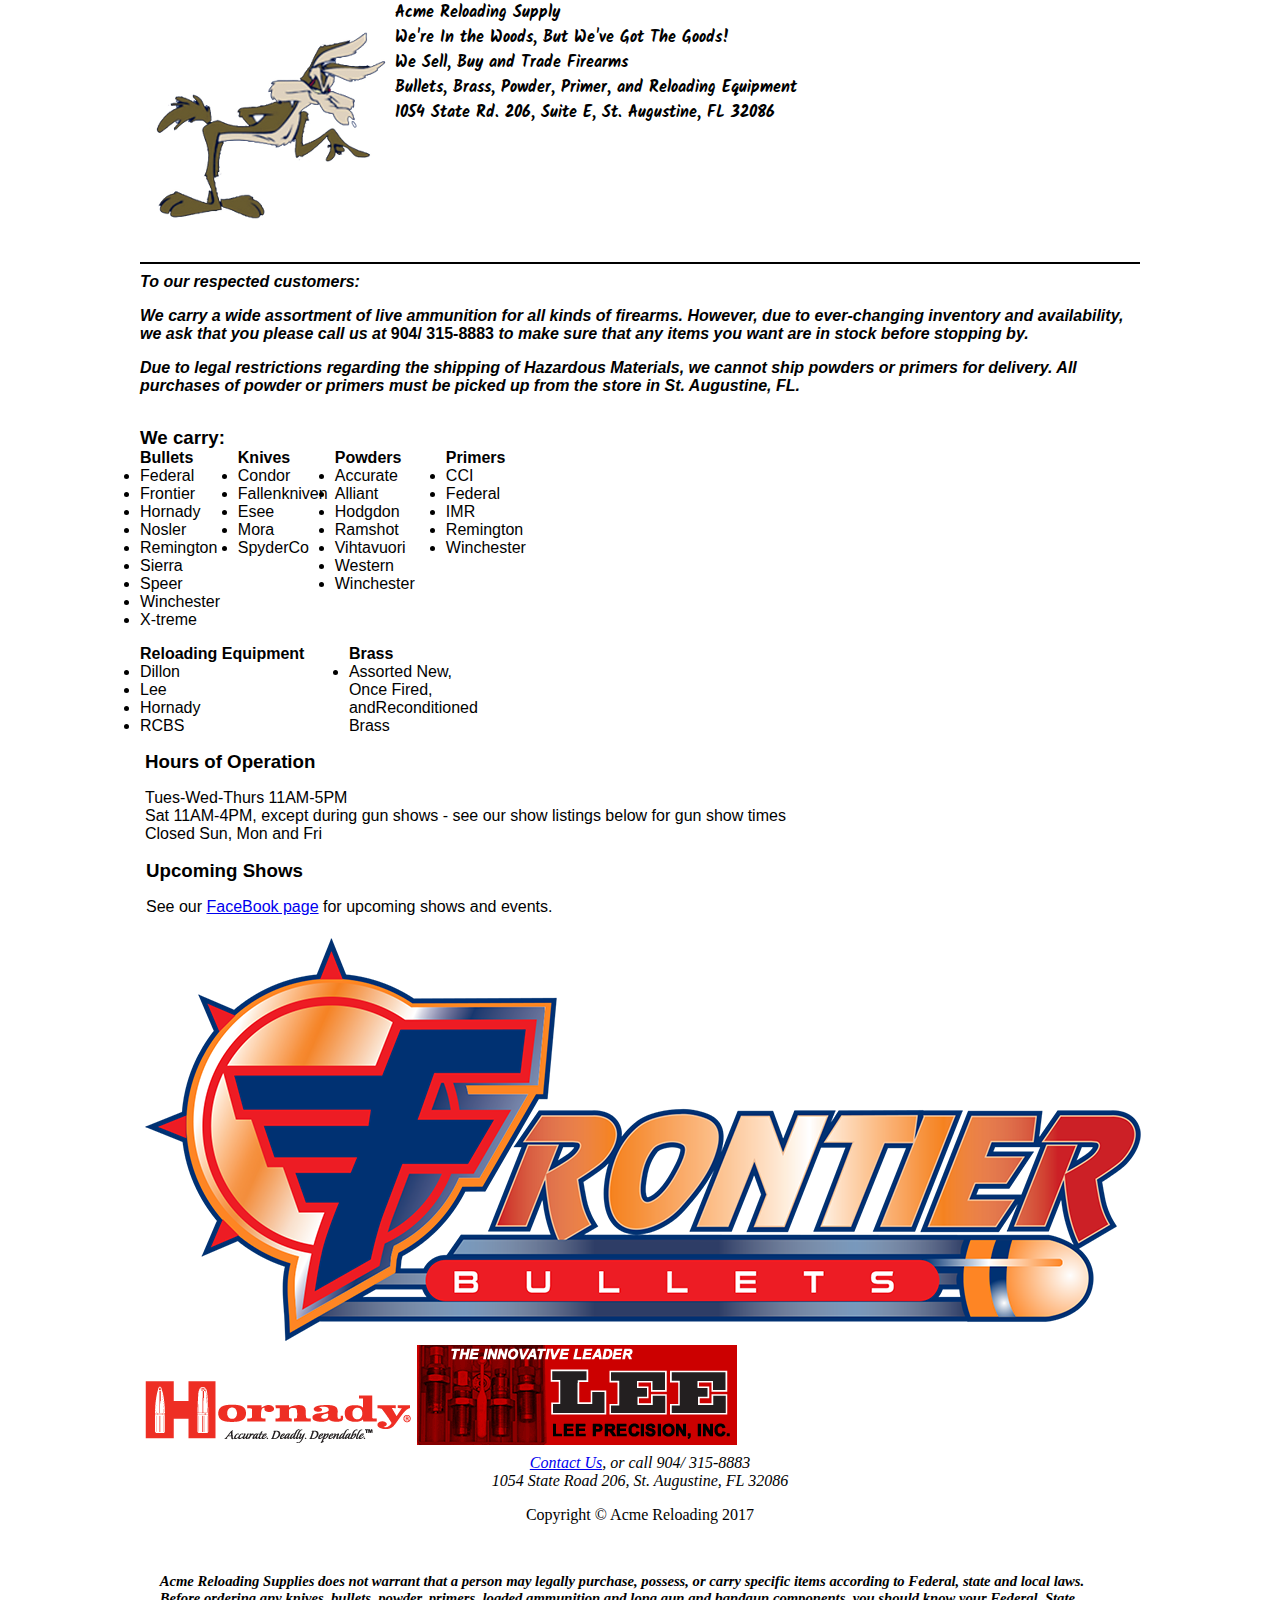
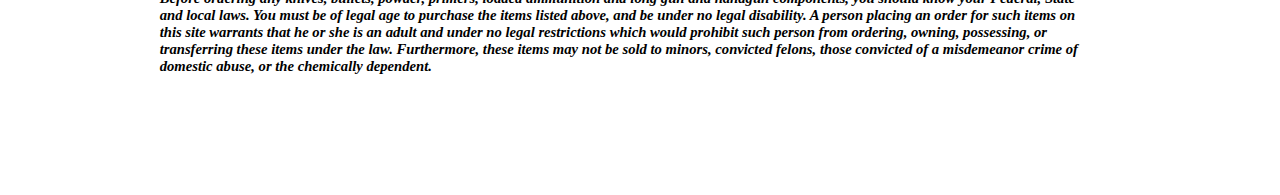
==== index.html @ 11dfa789 "Intermediate redesign of header and background." ====
<!doctype html>
<html lang="en-US">
  <head>
    <meta charset="UTF-8">
    <title>Acme Reloading of St. Augustine</title>

    <link rel="apple-touch-icon" sizes="180x180" href="img/apple-touch-icon.png">
    <link rel="icon" type="image/png" href="img/favicon-32x32.png" sizes="32x32">
    <link rel="icon" type="image/png" href="img/favicon-16x16.png" sizes="16x16">
    <link rel="manifest" href="img/manifest.json">
    <link rel="mask-icon" href="img/safari-pinned-tab.svg" color="#696950">
    <link rel="shortcut icon" href="img/favicon.ico">
    <meta name="msapplication-config" content="img/browserconfig.xml">
    <meta name="theme-color" content="#ffffff">

    <link href="https://fonts.googleapis.com/css?family=Kalam" rel="stylesheet" type="text/css">

    <style>
      @import url("css/frame.css") screen;
      @import url("css/home.css") screen;
    </style>
  </head>
  <body>
    <div id="fb-root">
      <script>
        (function(d, s, id) {
          var js, fjs = d.getElementsByTagName(s)[0];
          if (d.getElementById(id)) return;
          js = d.createElement(s); js.id = id;
          js.src = "//connect.facebook.net/en_US/sdk.js#xfbml=1&version=v2.8&appId=1391603991082750";
          fjs.parentNode.insertBefore(js, fjs);
        }(document, 'script', 'facebook-jssdk'));
      </script>
    </div>
    <header>
      <img src="img/wiley-coyote-watermark-large.png"
           alt="Be Wily when buying reloading supplies, count on Acme">
      <div clas="header-content">
        <div class="header-banner">Acme Reloading Supply</div>
        <div class="header-tagline">We're In the Woods, But We've Got The Goods!</div>
        <div class="header-firearms">We Sell, Buy and Trade Firearms</div>
        <div class="header-goods">Bullets, Brass, Powder, Primer, and Reloading Equipment</div>
        <div class="header-location">1054 State Rd. 206, Suite E, St. Augustine, FL 32086</div>
        <div class="fb-like" data-href="http://www.acmerl.com" data-layout="box_count" data-action="recommend" data-size="large" data-show-faces="false" data-share="true"></div>
      </div>
    </header>
  <nav>
      <span class="hamburger">&#9776;</span>
    </nav>
    <div class="capsule">
      <main>
        <article class="please-call">
          <h4>To our respected customers:</h4>
          <p>
            We carry a wide assortment of live ammunition for
            all kinds of firearms. However, due to ever-changing
            inventory and availability, we ask that you please
            call us at <span>904/ 315-8883</span>
            to make sure that any items you want are
            in stock before stopping by.
          </p>
          <p>
            Due to legal restrictions regarding the shipping of
            Hazardous Materials, we cannot ship powders or
            primers for delivery. All purchases of powder or
            primers must be picked up from the store in
            St. Augustine, FL.
          </p>
        </article>
        <article class="products">
          <h3>We carry:</h3>
          <div class="product-lists">
            <section>
              <h4>Bullets</h4>
              <ul>
                <li>Federal</li>
                <li>Frontier</li>
                <li>Hornady</li>
                <li>Nosler</li>
                <li>Remington</li>
                <li>Sierra</li>
                <li>Speer</li>
                <li>Winchester</li>
                <li>X-treme</li>
              </ul>
            </section>
            <section>
              <h4>Knives</h4>
              <ul>
                <li>Condor</li>
                <li>Fallenkniven</li>
                <li>Esee</li>
                <li>Mora</li>
                <li>SpyderCo</li>
              </ul>
            </section>
            <section>
              <h4>Powders</h4>
              <ul>
                <li>Accurate</li>
                <li>Alliant</li>
                <li>Hodgdon</li>
                <li>Ramshot</li>
                <li>Vihtavuori</li>
                <li>Western</li>
                <li>Winchester</li>
              </ul>
            </section>
            <section>
              <h4>Primers</h4>
              <ul>
                <li>CCI</li>
                <li>Federal</li>
                <li>IMR</li>
                <li>Remington</li>
                <li>Winchester</li>
              </ul>
            </section>
            <section>
              <h4>Reloading Equipment</h4>
              <ul>
                <li>Dillon</li>
                <li>Lee</li>
                <li>Hornady</li>
                <li>RCBS</li>
              </ul>
            </section>
            <section>
              <h4>Brass</h4>
              <ul>
                <li>Assorted New,<br>
                  Once Fired,<br>
                  and<wbr>
                  Reconditioned<br>
                  Brass</li>
              </ul>
            </section>

          </div>
        </article>
      </main>

      <aside>
        <section class="hours">
          <h3>Hours of Operation</h3>
          <div>
            <p>
              Tues-Wed-Thurs 11AM-5PM<br>
              Sat 11AM-4PM, except during gun shows -
              see our show listings below for gun
              show times<br>
              Closed Sun, Mon and Fri
            </p>
          </div>
        </section>
        <section class="shows">
          <h3>Upcoming Shows</h3>
          <p>
            See our
            <a href="https://www.facebook.com/Acme-Reloading-Supply-of-St-Augustine-526978200676738/">FaceBook page</a>
            for upcoming shows and events.
          </p>
        </section>
        <div class="product-logos">
          <img src="img/Frontier-Bullets-Logo-2014.png"
               alt="Frontier Bullets">
          <img src="img/hornady-logo.gif"
               alt="Hornady: Accurate. Deadly. Dependable.">
          <img src="img/lee-logo.gif"
               alt="Lee Precision Reloading Equipment">
        </div>
      </aside>
    </div>

    <footer>
      <div class="contact-us">
        <address>
          <a href="mailto:acmereloading@gmail.com">Contact Us</a>,
          or call 904/ 315-8883<br>
          1054 State Road 206, St. Augustine, FL 32086
        </address>
        <p>
          Copyright © Acme Reloading 2017
        </p>
      </div>
      <div class="disclaimer">
        <p>
          Acme Reloading Supplies does not warrant that a person
          may legally purchase, possess, or carry specific
          items according to Federal, state and local laws.
          Before ordering any knives, bullets, powder, primers,
          loaded ammunition and long gun and handgun components,
          you should know your Federal, State and local laws. You
          must be of legal age to purchase the items listed above,
          and be under no legal disability. A person placing an
          order for such items on this site warrants that he or
          she is an adult and under no legal restrictions which
          would prohibit such person from ordering, owning,
          possessing, or transferring these items under the law.
          Furthermore, these items may not be sold to minors,
          convicted felons, those convicted of a misdemeanor
          crime of domestic abuse, or the chemically dependent.
        </p>
      </div>
    </footer>
  </body>
</html>
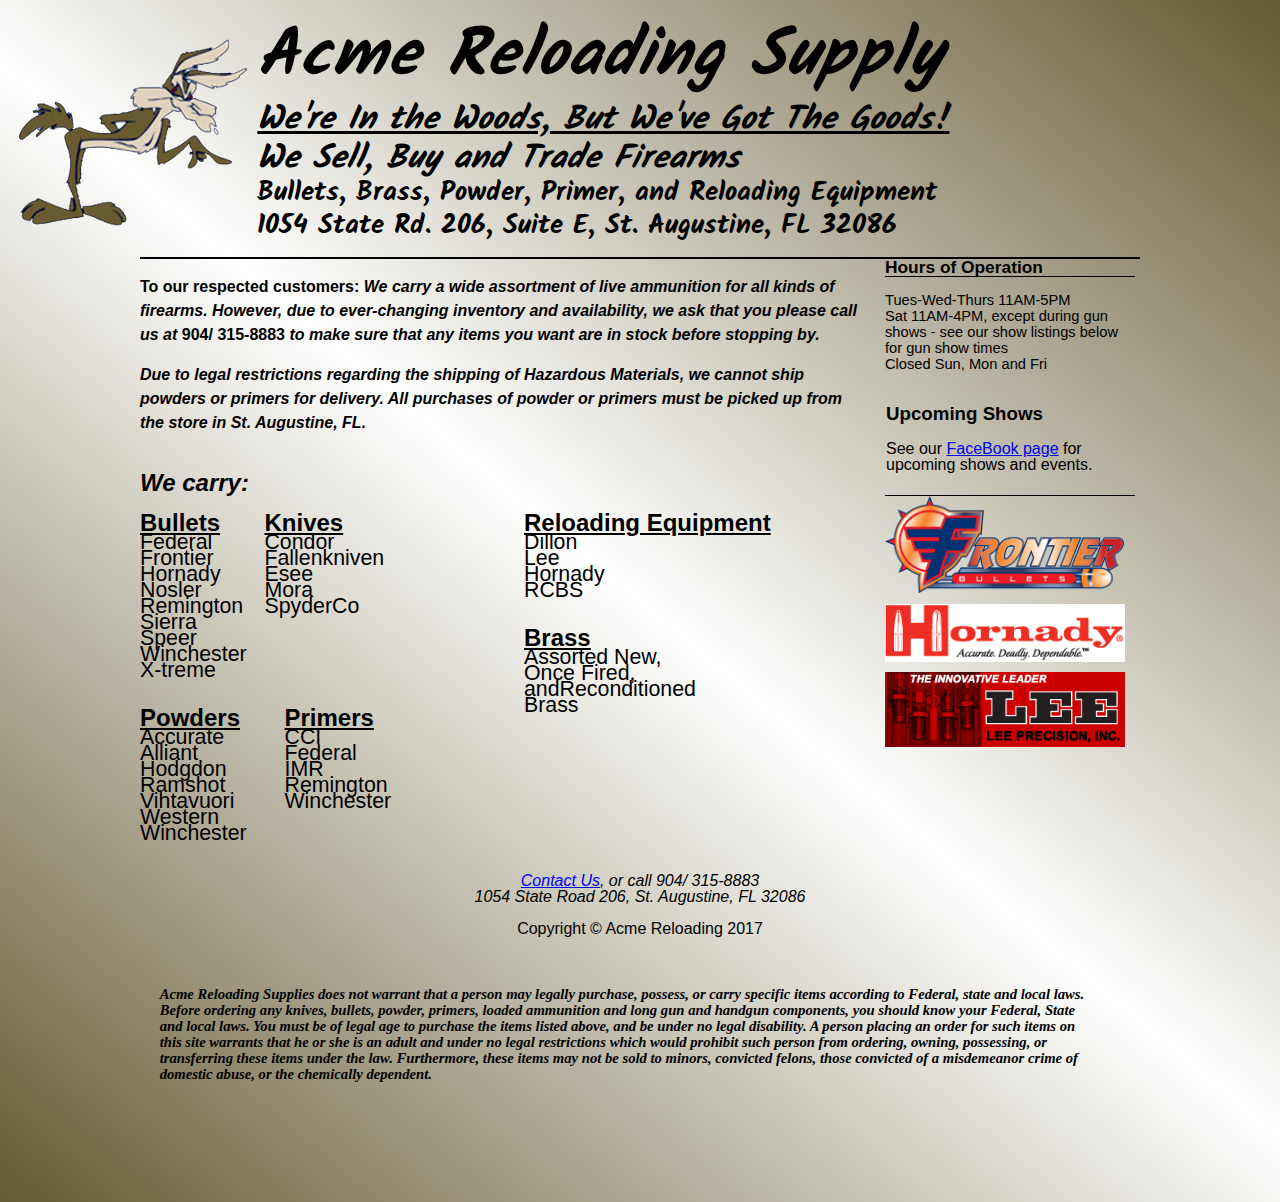
==== commit 85068071: "Redesign with more fluid layouts" ====
--- a/index.html
+++ b/index.html
@@ -32,17 +32,26 @@
         }(document, 'script', 'facebook-jssdk'));
       </script>
     </div>
+
+    <img class="logo"
+         src="img/wiley-coyote-watermark-large.png"
+         alt="Be Wily when buying reloading supplies, count on Acme">
+
     <header>
-      <img src="img/wiley-coyote-watermark-large.png"
-           alt="Be Wily when buying reloading supplies, count on Acme">
-      <div clas="header-content">
-        <div class="header-banner">Acme Reloading Supply</div>
-        <div class="header-tagline">We're In the Woods, But We've Got The Goods!</div>
-        <div class="header-firearms">We Sell, Buy and Trade Firearms</div>
-        <div class="header-goods">Bullets, Brass, Powder, Primer, and Reloading Equipment</div>
-        <div class="header-location">1054 State Rd. 206, Suite E, St. Augustine, FL 32086</div>
+        <h1 class="banner">Acme Reloading Supply</h1>
+        <p class="tagline">
+          We're In the Woods, But We've Got The Goods!
+        </p>
+        <p class="firearms">
+          We Sell, Buy and Trade Firearms
+        </p>
+        <p class="goods">
+          Bullets, Brass, Powder, Primer, and Reloading Equipment
+        </p>
+        <p class="location">
+          1054 State Rd. 206, Suite E, St. Augustine, FL 32086
+        </p>
         <div class="fb-like" data-href="http://www.acmerl.com" data-layout="box_count" data-action="recommend" data-size="large" data-show-faces="false" data-share="true"></div>
-      </div>
     </header>
   <nav>
       <span class="hamburger">&#9776;</span>
@@ -50,8 +59,8 @@
     <div class="capsule">
       <main>
         <article class="please-call">
-          <h4>To our respected customers:</h4>
           <p>
+            <span>To our respected customers:</span>
             We carry a wide assortment of live ammunition for
             all kinds of firearms. However, due to ever-changing
             inventory and availability, we ask that you please
@@ -68,10 +77,10 @@
           </p>
         </article>
         <article class="products">
-          <h3>We carry:</h3>
+          <h3 class="products-title">We carry:</h3>
           <div class="product-lists">
             <section>
-              <h4>Bullets</h4>
+              <h4 class="subtitle">Bullets</h4>
               <ul>
                 <li>Federal</li>
                 <li>Frontier</li>
@@ -85,7 +94,7 @@
               </ul>
             </section>
             <section>
-              <h4>Knives</h4>
+              <h4 class="subtitle">Knives</h4>
               <ul>
                 <li>Condor</li>
                 <li>Fallenkniven</li>
@@ -95,7 +104,7 @@
               </ul>
             </section>
             <section>
-              <h4>Powders</h4>
+              <h4 class="subtitle">Powders</h4>
               <ul>
                 <li>Accurate</li>
                 <li>Alliant</li>
@@ -107,7 +116,7 @@
               </ul>
             </section>
             <section>
-              <h4>Primers</h4>
+              <h4 class="subtitle">Primers</h4>
               <ul>
                 <li>CCI</li>
                 <li>Federal</li>
@@ -117,7 +126,7 @@
               </ul>
             </section>
             <section>
-              <h4>Reloading Equipment</h4>
+              <h4 class="subtitle">Reloading Equipment</h4>
               <ul>
                 <li>Dillon</li>
                 <li>Lee</li>
@@ -126,7 +135,7 @@
               </ul>
             </section>
             <section>
-              <h4>Brass</h4>
+              <h4 class="subtitle">Brass</h4>
               <ul>
                 <li>Assorted New,<br>
                   Once Fired,<br>
@@ -142,7 +151,7 @@
 
       <aside>
         <section class="hours">
-          <h3>Hours of Operation</h3>
+          <h3 class="title">Hours of Operation</h3>
           <div>
             <p>
               Tues-Wed-Thurs 11AM-5PM<br>
@@ -170,7 +179,6 @@
                alt="Lee Precision Reloading Equipment">
         </div>
       </aside>
-    </div>
 
     <footer>
       <div class="contact-us">
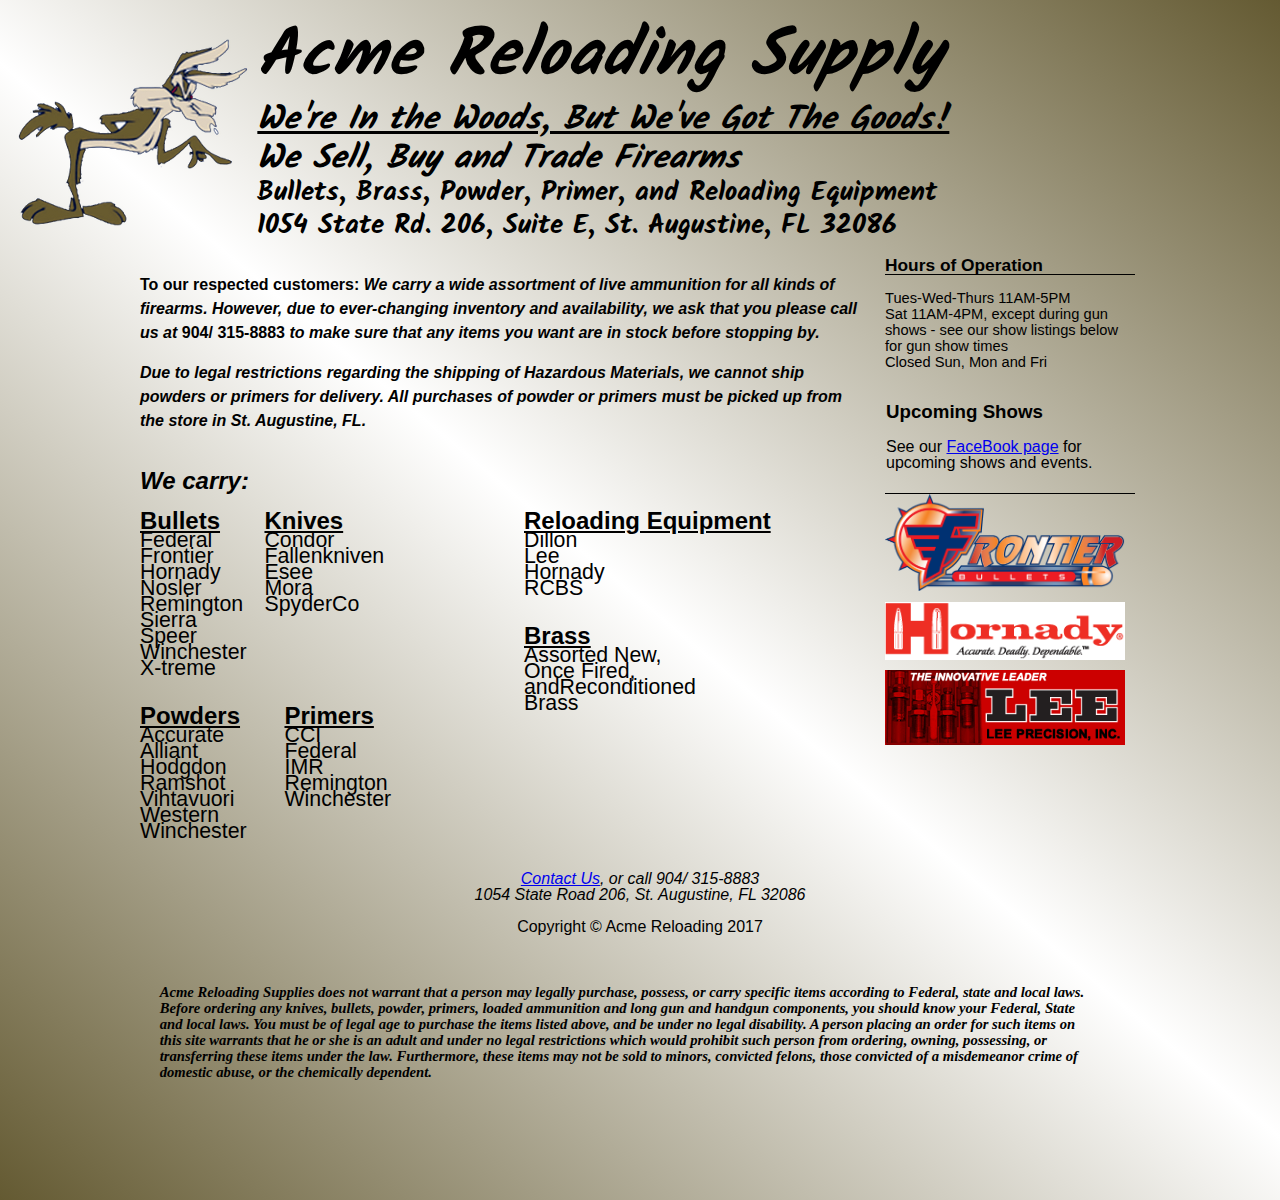
==== commit 1e8c2456: "fixed problem with FB like icon but still having trouble with resizing." ====
--- a/index.html
+++ b/index.html
@@ -51,11 +51,11 @@
         <p class="location">
           1054 State Rd. 206, Suite E, St. Augustine, FL 32086
         </p>
-        <div class="fb-like" data-href="http://www.acmerl.com" data-layout="box_count" data-action="recommend" data-size="large" data-show-faces="false" data-share="true"></div>
+      <div class="fb-like" data-href="http://www.acmerl.com" data-layout="box_count" data-action="recommend" data-size="large" data-show-faces="false" data-share="true"></div>
+
     </header>
-  <nav>
-      <span class="hamburger">&#9776;</span>
-    </nav>
+
+
     <div class="capsule">
       <main>
         <article class="please-call">
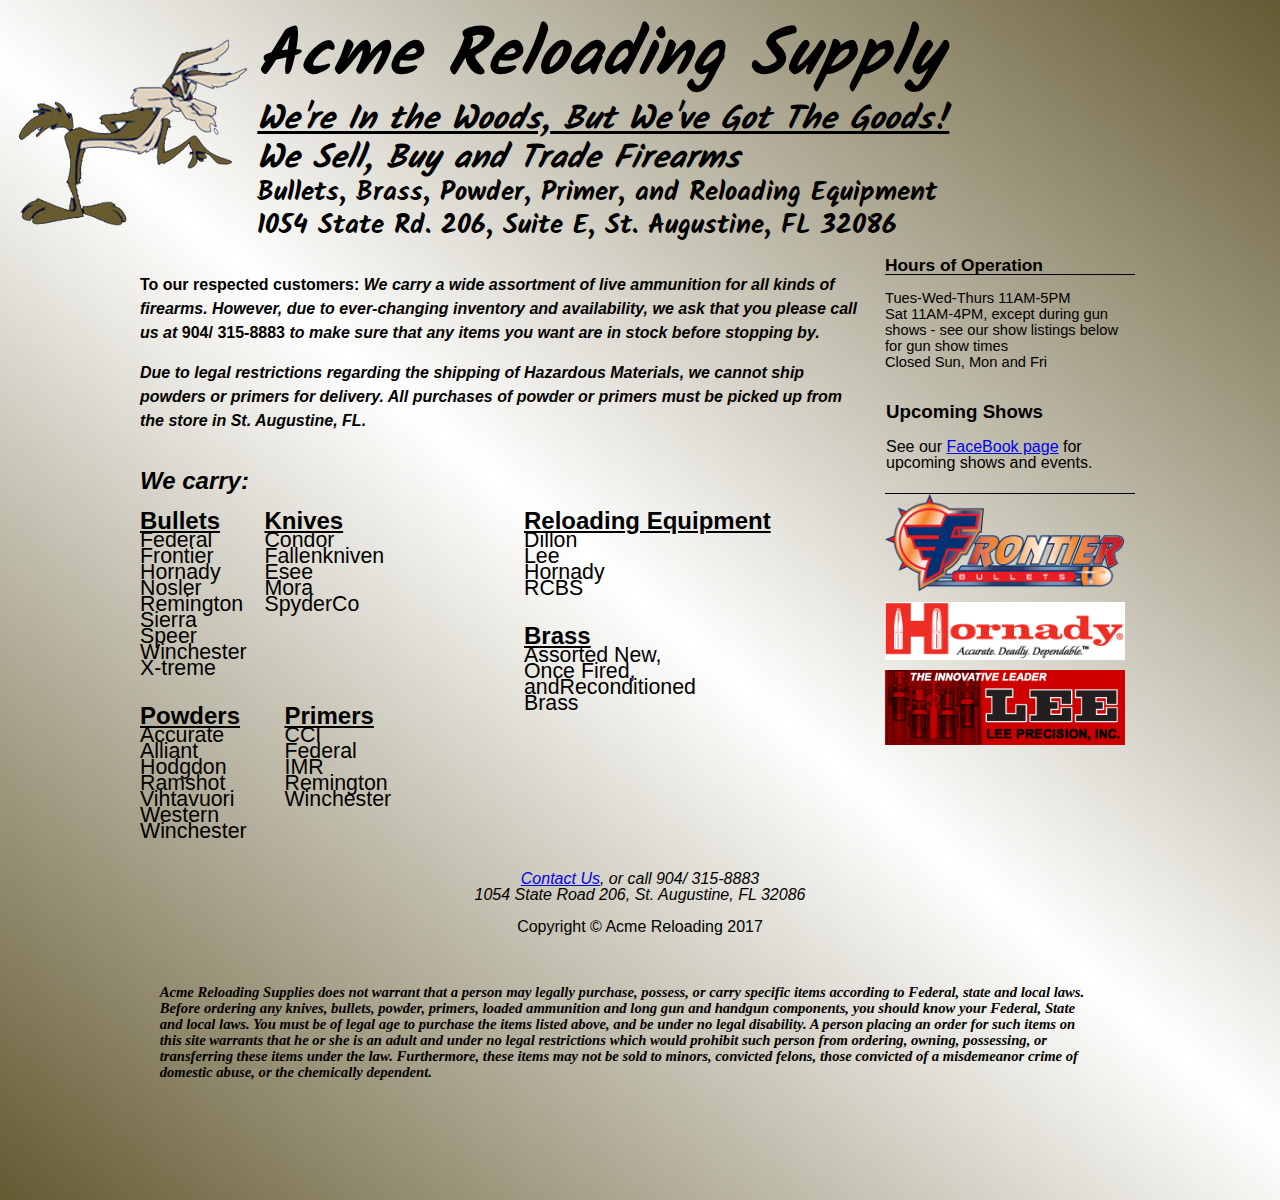
==== commit b7dfecbc: "Minor alterations trying to fix the FB button and resizing." ====
--- a/index.html
+++ b/index.html
@@ -38,12 +38,12 @@
          alt="Be Wily when buying reloading supplies, count on Acme">
 
     <header>
-        <h1 class="banner">Acme Reloading Supply</h1>
+        <h1 class="banner">Acme<wbr> Reloading<wbr> Supply</h1>
         <p class="tagline">
-          We're In the Woods, But We've Got The Goods!
+          We're In the Woods,<wbr> But We've Got The Goods!
         </p>
         <p class="firearms">
-          We Sell, Buy and Trade Firearms
+          We Sell, Buy<bwr> and Trade Firearms
         </p>
         <p class="goods">
           Bullets, Brass, Powder, Primer, and Reloading Equipment
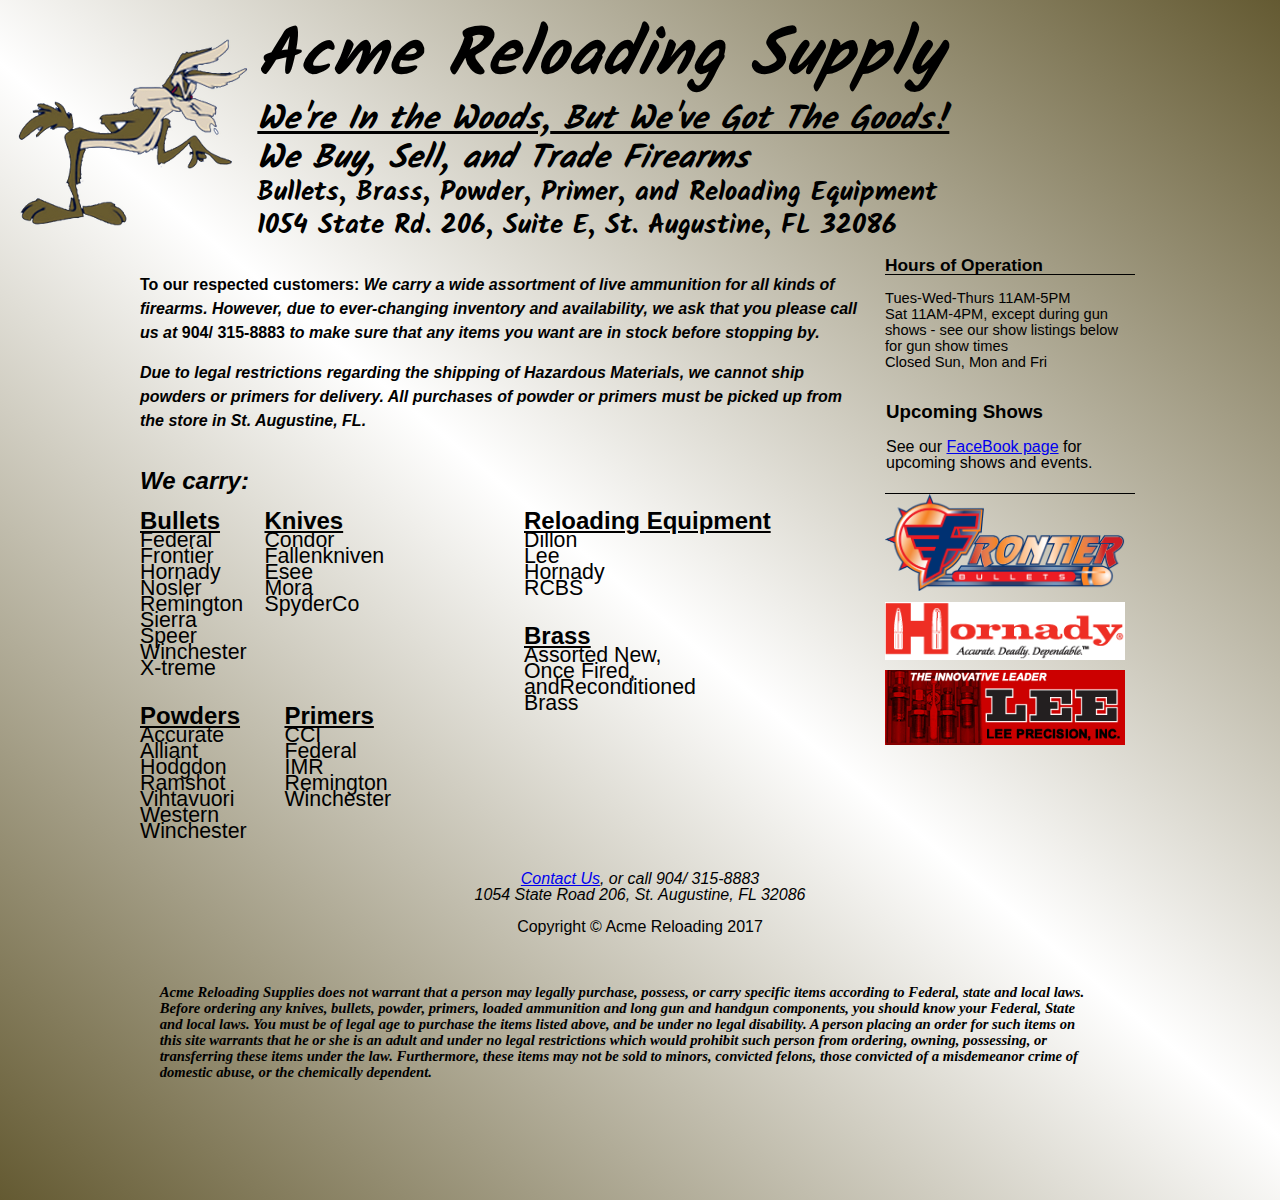
==== commit a5c5f325: "Wording change in banner, andfixing padding of content." ====
--- a/index.html
+++ b/index.html
@@ -43,7 +43,7 @@
           We're In the Woods,<wbr> But We've Got The Goods!
         </p>
         <p class="firearms">
-          We Sell, Buy<bwr> and Trade Firearms
+          We Buy, Sell,<bwr> and Trade Firearms
         </p>
         <p class="goods">
           Bullets, Brass, Powder, Primer, and Reloading Equipment
@@ -51,8 +51,6 @@
         <p class="location">
           1054 State Rd. 206, Suite E, St. Augustine, FL 32086
         </p>
-      <div class="fb-like" data-href="http://www.acmerl.com" data-layout="box_count" data-action="recommend" data-size="large" data-show-faces="false" data-share="true"></div>
-
     </header>
 
 
@@ -169,6 +167,7 @@
             <a href="https://www.facebook.com/Acme-Reloading-Supply-of-St-Augustine-526978200676738/">FaceBook page</a>
             for upcoming shows and events.
           </p>
+          <div class="fb-like" data-href="http://www.acmerl.com" data-layout="box_count" data-action="recommend" data-size="large" data-show-faces="false" data-share="true"></div>
         </section>
         <div class="product-logos">
           <img src="img/Frontier-Bullets-Logo-2014.png"
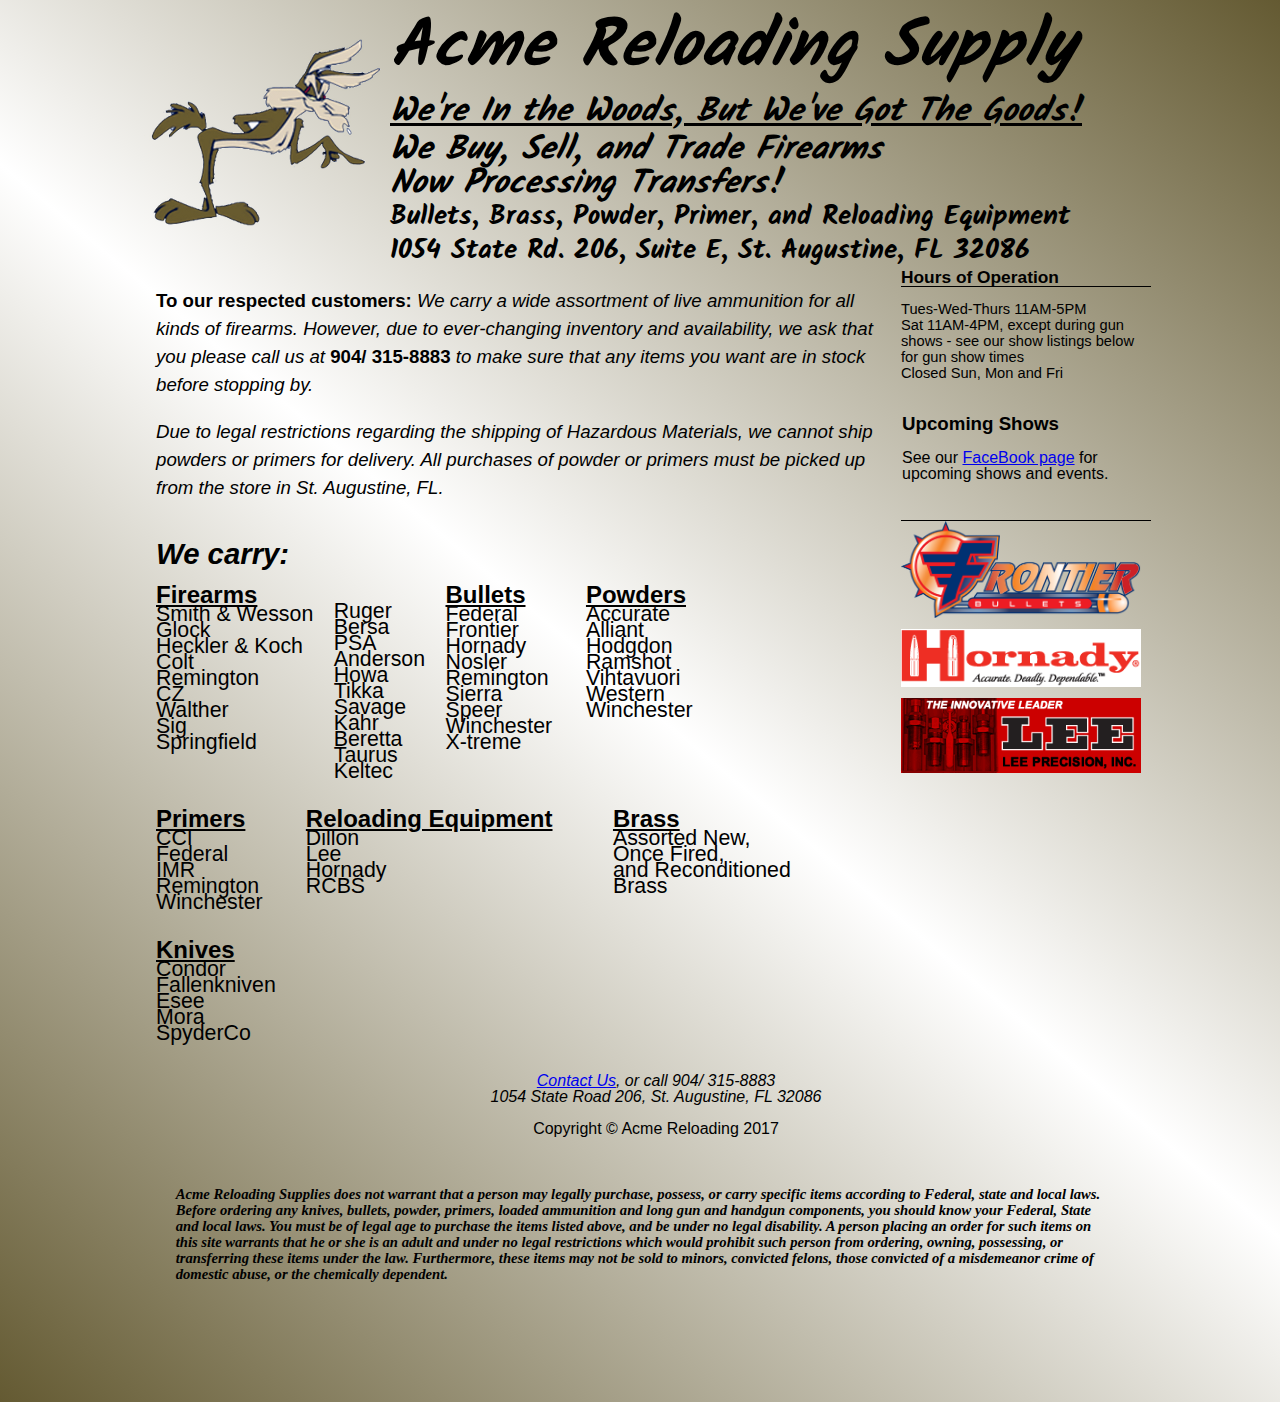
==== commit 4fcf4a3a: "Returned logoimage to header, added firearms list." ====
--- a/index.html
+++ b/index.html
@@ -33,30 +33,31 @@
       </script>
     </div>
 
-    <img class="logo"
-         src="img/wiley-coyote-watermark-large.png"
-         alt="Be Wily when buying reloading supplies, count on Acme">
 
     <header>
-        <h1 class="banner">Acme<wbr> Reloading<wbr> Supply</h1>
-        <p class="tagline">
-          We're In the Woods,<wbr> But We've Got The Goods!
-        </p>
-        <p class="firearms">
-          We Buy, Sell,<bwr> and Trade Firearms
-        </p>
-        <p class="goods">
-          Bullets, Brass, Powder, Primer, and Reloading Equipment
-        </p>
-        <p class="location">
-          1054 State Rd. 206, Suite E, St. Augustine, FL 32086
-        </p>
+      <img class="logo"
+           src="img/wiley-coyote-watermark-large.png"
+           alt="Be Wily when buying reloading supplies, count on Acme">
+      <h1 class="banner">Acme Reloading Supply</h1>
+      <p class="tagline">
+        We're In the Woods, But We've Got The Goods!
+      </p>
+      <p class="firearms">
+        We Buy, Sell, and Trade Firearms<br>
+        Now Processing Transfers!
+      </p>
+      <p class="goods">
+        Bullets, Brass, Powder, Primer, and Reloading Equipment
+      </p>
+      <p class="location">
+        1054 State Rd. 206, Suite E, St. Augustine, FL 32086
+      </p>
     </header>
 
 
     <div class="capsule">
       <main>
-        <article class="please-call">
+        <section class="please-call">
           <p>
             <span>To our respected customers:</span>
             We carry a wide assortment of live ammunition for
@@ -73,10 +74,40 @@
             primers must be picked up from the store in
             St. Augustine, FL.
           </p>
-        </article>
+        </section>
+
         <article class="products">
           <h3 class="products-title">We carry:</h3>
           <div class="product-lists">
+            <section>
+              <h4 class="subtitle">Firearms</h4>
+              <ul>
+                <li>Smith &amp; Wesson</li>
+                <li>Glock</li>
+                <li>Heckler &amp; Koch</li>
+                <li>Colt</li>
+                <li>Remington</li>
+                <li>CZ</li>
+                <li>Walther</li>
+                <li>Sig</li>
+                <li>Springfield</li>
+              </ul>
+            </section>
+            <section>
+              <ul>
+                <li>Ruger</li>
+                <li>Bersa</li>
+                <li>PSA</li>
+                <li>Anderson</li>
+                <li>Howa</li>
+                <li>Tikka</li>
+                <li>Savage</li>
+                <li>Kahr</li>
+                <li>Beretta</li>
+                <li>Taurus</li>
+                <li>Keltec</li>
+              </ul>
+            </section>
             <section>
               <h4 class="subtitle">Bullets</h4>
               <ul>
@@ -92,16 +123,6 @@
               </ul>
             </section>
             <section>
-              <h4 class="subtitle">Knives</h4>
-              <ul>
-                <li>Condor</li>
-                <li>Fallenkniven</li>
-                <li>Esee</li>
-                <li>Mora</li>
-                <li>SpyderCo</li>
-              </ul>
-            </section>
-            <section>
               <h4 class="subtitle">Powders</h4>
               <ul>
                 <li>Accurate</li>
@@ -137,12 +158,22 @@
               <ul>
                 <li>Assorted New,<br>
                   Once Fired,<br>
-                  and<wbr>
+                  and
                   Reconditioned<br>
-                  Brass</li>
-              </ul>
-            </section>
-
+                  Brass
+                </li>
+              </ul>
+            </section>
+            <section>
+              <h4 class="subtitle">Knives</h4>
+              <ul>
+                <li>Condor</li>
+                <li>Fallenkniven</li>
+                <li>Esee</li>
+                <li>Mora</li>
+                <li>SpyderCo</li>
+              </ul>
+            </section>
           </div>
         </article>
       </main>
@@ -167,48 +198,52 @@
             <a href="https://www.facebook.com/Acme-Reloading-Supply-of-St-Augustine-526978200676738/">FaceBook page</a>
             for upcoming shows and events.
           </p>
-          <div class="fb-like" data-href="http://www.acmerl.com" data-layout="box_count" data-action="recommend" data-size="large" data-show-faces="false" data-share="true"></div>
-        </section>
-        <div class="product-logos">
-          <img src="img/Frontier-Bullets-Logo-2014.png"
-               alt="Frontier Bullets">
-          <img src="img/hornady-logo.gif"
-               alt="Hornady: Accurate. Deadly. Dependable.">
-          <img src="img/lee-logo.gif"
-               alt="Lee Precision Reloading Equipment">
+          <div class="fb-like" data-href="http://www.acmerl.com" data-layout="box_count" data-action="recommend" data-size="large" data-show-faces="false" data-share="true">
+          </div>
+        </section>
+        <section>
+          <div class="product-logos">
+            <img src="img/Frontier-Bullets-Logo-2014.png"
+                 alt="Frontier Bullets">
+            <img src="img/hornady-logo.gif"
+                 alt="Hornady: Accurate. Deadly. Dependable.">
+            <img src="img/lee-logo.gif"
+                 alt="Lee Precision Reloading Equipment">
+          </div>
+        </section>
+      </aside>
+
+      <footer>
+        <div class="contact-us">
+          <address>
+            <a href="mailto:acmereloading@gmail.com">Contact Us</a>,
+            or call 904/ 315-8883<br>
+            1054 State Road 206, St. Augustine, FL 32086
+          </address>
+          <p>
+            Copyright © Acme Reloading 2017
+          </p>
         </div>
-      </aside>
-
-    <footer>
-      <div class="contact-us">
-        <address>
-          <a href="mailto:acmereloading@gmail.com">Contact Us</a>,
-          or call 904/ 315-8883<br>
-          1054 State Road 206, St. Augustine, FL 32086
-        </address>
-        <p>
-          Copyright © Acme Reloading 2017
-        </p>
-      </div>
-      <div class="disclaimer">
-        <p>
-          Acme Reloading Supplies does not warrant that a person
-          may legally purchase, possess, or carry specific
-          items according to Federal, state and local laws.
-          Before ordering any knives, bullets, powder, primers,
-          loaded ammunition and long gun and handgun components,
-          you should know your Federal, State and local laws. You
-          must be of legal age to purchase the items listed above,
-          and be under no legal disability. A person placing an
-          order for such items on this site warrants that he or
-          she is an adult and under no legal restrictions which
-          would prohibit such person from ordering, owning,
-          possessing, or transferring these items under the law.
-          Furthermore, these items may not be sold to minors,
-          convicted felons, those convicted of a misdemeanor
-          crime of domestic abuse, or the chemically dependent.
-        </p>
-      </div>
-    </footer>
+        <div class="disclaimer">
+          <p>
+            Acme Reloading Supplies does not warrant that a person
+            may legally purchase, possess, or carry specific
+            items according to Federal, state and local laws.
+            Before ordering any knives, bullets, powder, primers,
+            loaded ammunition and long gun and handgun components,
+            you should know your Federal, State and local laws. You
+            must be of legal age to purchase the items listed above,
+            and be under no legal disability. A person placing an
+            order for such items on this site warrants that he or
+            she is an adult and under no legal restrictions which
+            would prohibit such person from ordering, owning,
+            possessing, or transferring these items under the law.
+            Furthermore, these items may not be sold to minors,
+            convicted felons, those convicted of a misdemeanor
+            crime of domestic abuse, or the chemically dependent.
+          </p>
+        </div>
+      </footer>
+    </div>
   </body>
 </html>
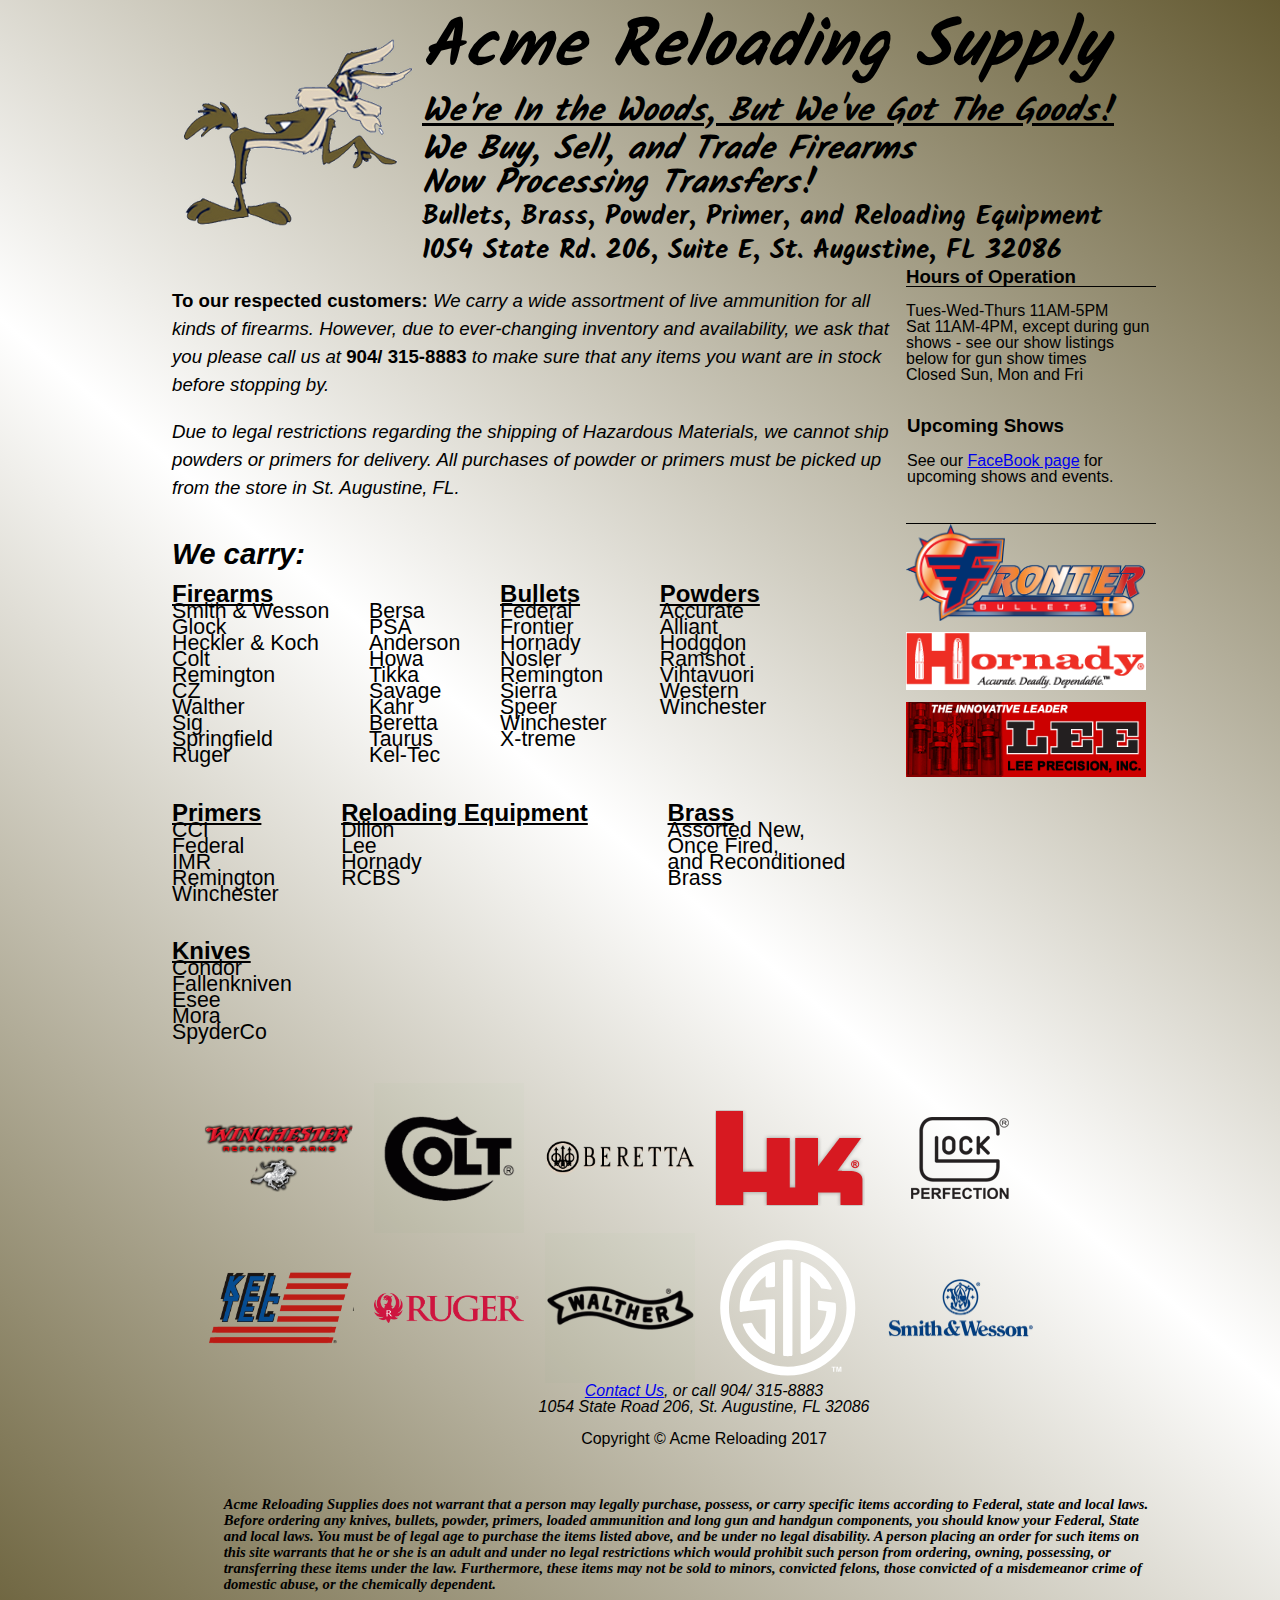
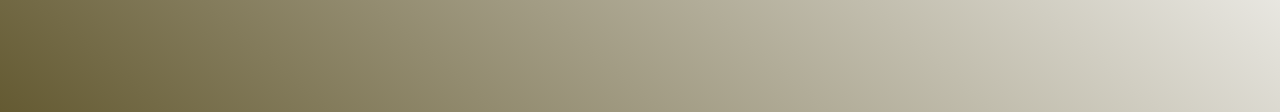
==== commit 1c05c2b4: "Added manufacturers' logos, and made some tweaks to left and right margins." ====
--- a/index.html
+++ b/index.html
@@ -8,7 +8,7 @@
     <link rel="icon" type="image/png" href="img/favicon-32x32.png" sizes="32x32">
     <link rel="icon" type="image/png" href="img/favicon-16x16.png" sizes="16x16">
     <link rel="manifest" href="img/manifest.json">
-    <link rel="mask-icon" href="img/safari-pinned-tab.svg" color="#696950">
+    <link rel="mask-icon" href="img/safari-pinned-tab.svg">
     <link rel="shortcut icon" href="img/favicon.ico">
     <meta name="msapplication-config" content="img/browserconfig.xml">
     <meta name="theme-color" content="#ffffff">
@@ -91,11 +91,11 @@
                 <li>Walther</li>
                 <li>Sig</li>
                 <li>Springfield</li>
-              </ul>
-            </section>
-            <section>
-              <ul>
                 <li>Ruger</li>
+              </ul>
+            </section>
+            <section>
+              <ul>
                 <li>Bersa</li>
                 <li>PSA</li>
                 <li>Anderson</li>
@@ -105,7 +105,7 @@
                 <li>Kahr</li>
                 <li>Beretta</li>
                 <li>Taurus</li>
-                <li>Keltec</li>
+                <li>Kel-Tec</li>
               </ul>
             </section>
             <section>
@@ -214,6 +214,29 @@
       </aside>
 
       <footer>
+        <div class="logo-list">
+          <img src="img/winchester-logo.png"
+                 alt="Winchester Rifles">
+          <img src="img/colt-logo.png"
+                 alt="Colt Firearms">
+          <img src="img/beretta.png"
+                 alt="Beretta Arms">
+          <img src="img/heckler-koch-logo.png"
+                 alt="Heckler and Koch">
+          <img src="img/glock-logo.png"
+                 alt="Glock">
+          <img src="img/kel-tec-logo.png"
+                 alt="Kel-Tec Firearms">
+          <img src="img/ruger-logo.png"
+                 alt="Ruger">
+          <img src="img/walther-logo.png"
+                 alt="Walther Handguns">
+          <img src="img/sig.svg"
+                 alt="Sig">
+          <img src="img/smith-wesson-logo.png"
+                 alt="Smith and Wesson Firearms">
+        </div>
+
         <div class="contact-us">
           <address>
             <a href="mailto:acmereloading@gmail.com">Contact Us</a>,
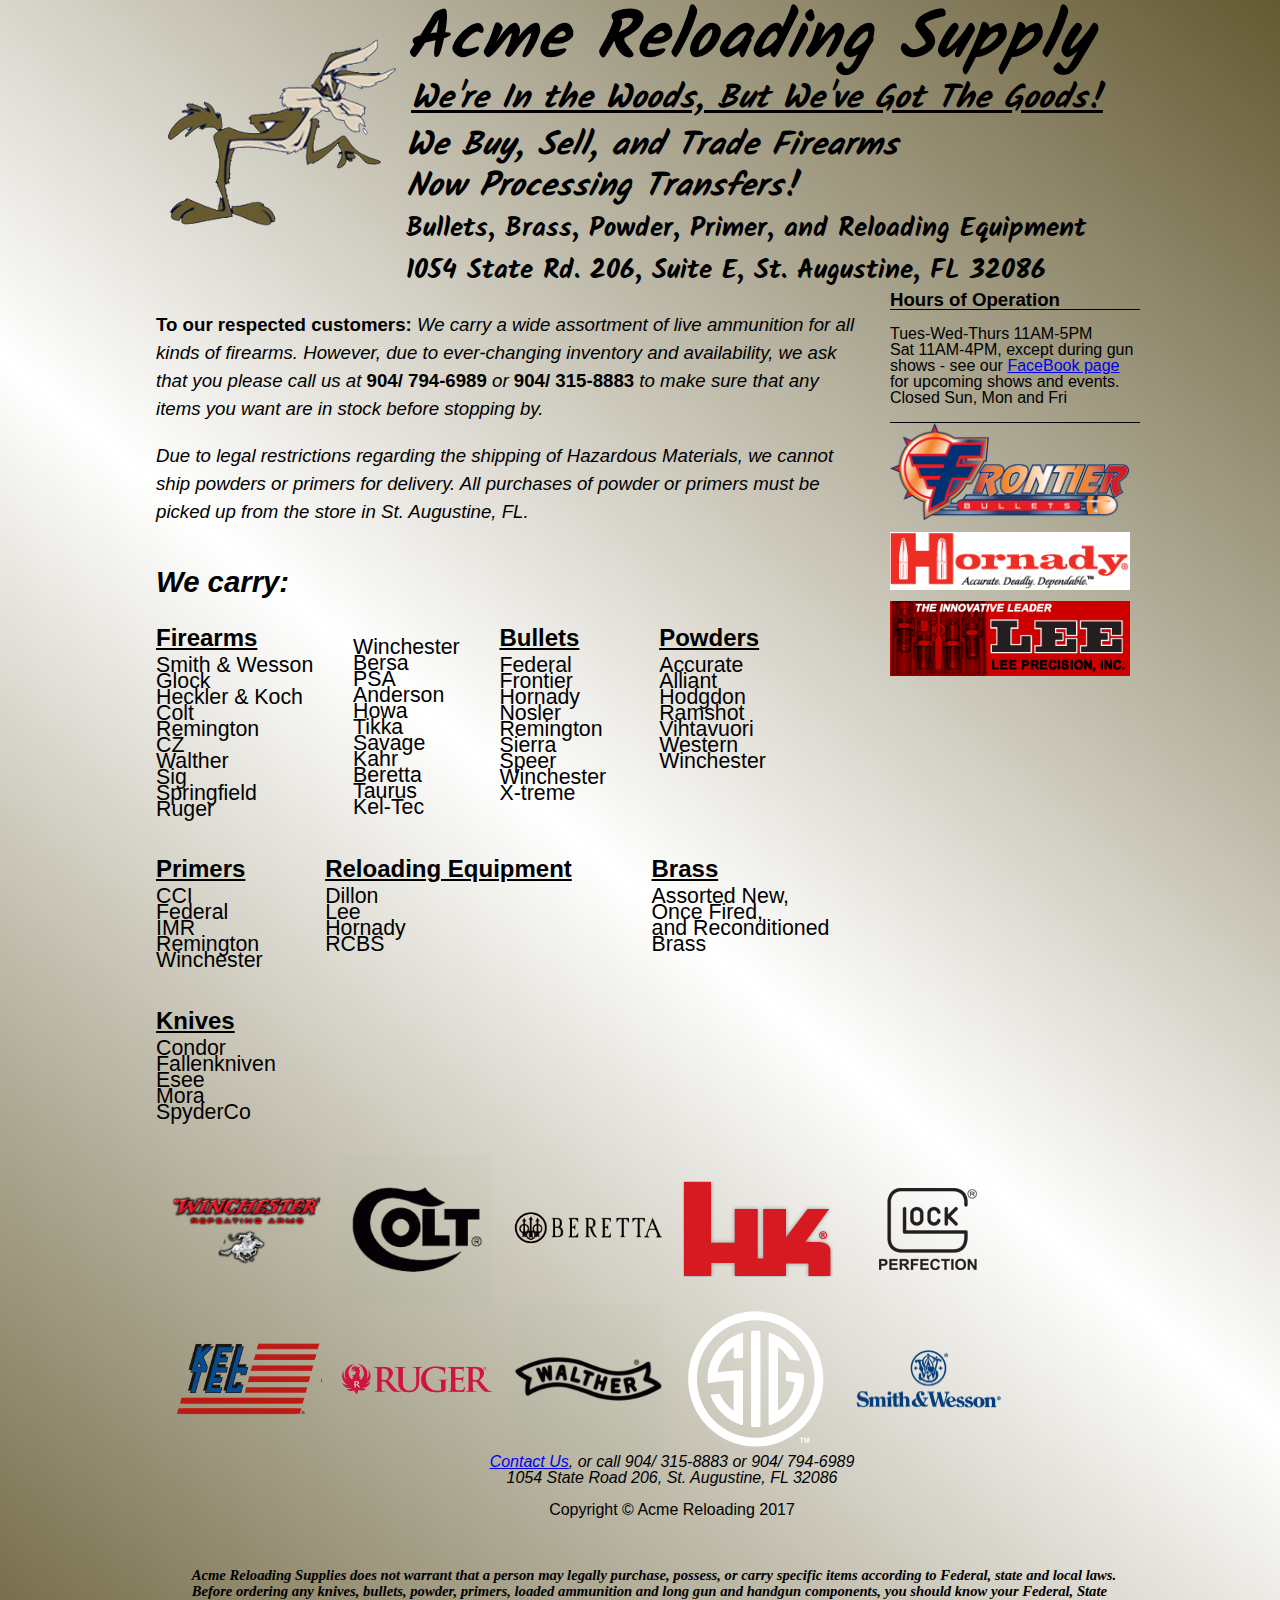
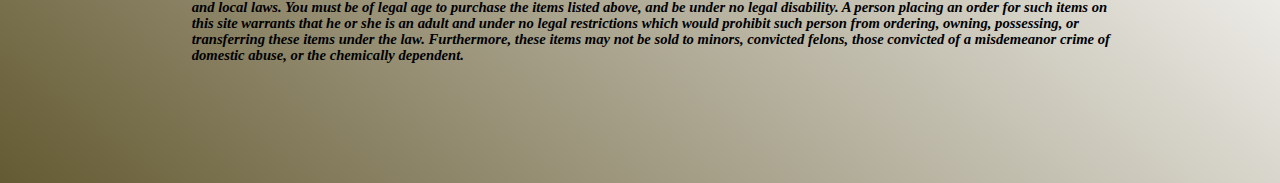
==== commit 760afd33: "Added 2nd phone number, moved the Facebook link, removed 'shows' section, and fixed line spacing." ====
--- a/index.html
+++ b/index.html
@@ -38,20 +38,22 @@
       <img class="logo"
            src="img/wiley-coyote-watermark-large.png"
            alt="Be Wily when buying reloading supplies, count on Acme">
-      <h1 class="banner">Acme Reloading Supply</h1>
-      <p class="tagline">
-        We're In the Woods, But We've Got The Goods!
-      </p>
-      <p class="firearms">
-        We Buy, Sell, and Trade Firearms<br>
-        Now Processing Transfers!
-      </p>
-      <p class="goods">
-        Bullets, Brass, Powder, Primer, and Reloading Equipment
-      </p>
-      <p class="location">
-        1054 State Rd. 206, Suite E, St. Augustine, FL 32086
-      </p>
+      <div class="content">
+        <h1 class="banner">Acme Reloading Supply</h1>
+        <p class="tagline">
+          We're In the Woods, But We've Got The Goods!
+        </p>
+        <p class="firearms">
+          We Buy, Sell, and Trade Firearms<br>
+          Now Processing Transfers!
+        </p>
+        <p class="goods">
+          Bullets, Brass, Powder, Primer, and Reloading Equipment
+        </p>
+        <p class="location">
+          1054 State Rd. 206, Suite E, St. Augustine, FL 32086
+        </p>
+      </div>
     </header>
 
 
@@ -63,7 +65,9 @@
             We carry a wide assortment of live ammunition for
             all kinds of firearms. However, due to ever-changing
             inventory and availability, we ask that you please
-            call us at <span>904/ 315-8883</span>
+            call us at
+            <span>904/ 794-6989</span> or
+            <span>904/ 315-8883</span>
             to make sure that any items you want are
             in stock before stopping by.
           </p>
@@ -77,8 +81,8 @@
         </section>
 
         <article class="products">
-          <h3 class="products-title">We carry:</h3>
-          <div class="product-lists">
+          <h3 class="title">We carry:</h3>
+          <div class="lists">
             <section>
               <h4 class="subtitle">Firearms</h4>
               <ul>
@@ -96,6 +100,7 @@
             </section>
             <section>
               <ul>
+                <li>Winchester</li>
                 <li>Bersa</li>
                 <li>PSA</li>
                 <li>Anderson</li>
@@ -185,22 +190,14 @@
             <p>
               Tues-Wed-Thurs 11AM-5PM<br>
               Sat 11AM-4PM, except during gun shows -
-              see our show listings below for gun
-              show times<br>
+              see our
+              <a href="https://www.facebook.com/Acme-Reloading-Supply-of-St-Augustine-526978200676738/">FaceBook page</a>
+              for upcoming shows and events.<br>
               Closed Sun, Mon and Fri
             </p>
           </div>
         </section>
-        <section class="shows">
-          <h3>Upcoming Shows</h3>
-          <p>
-            See our
-            <a href="https://www.facebook.com/Acme-Reloading-Supply-of-St-Augustine-526978200676738/">FaceBook page</a>
-            for upcoming shows and events.
-          </p>
-          <div class="fb-like" data-href="http://www.acmerl.com" data-layout="box_count" data-action="recommend" data-size="large" data-show-faces="false" data-share="true">
-          </div>
-        </section>
+
         <section>
           <div class="product-logos">
             <img src="img/Frontier-Bullets-Logo-2014.png"
@@ -216,31 +213,31 @@
       <footer>
         <div class="logo-list">
           <img src="img/winchester-logo.png"
-                 alt="Winchester Rifles">
+               alt="Winchester Rifles">
           <img src="img/colt-logo.png"
-                 alt="Colt Firearms">
+               alt="Colt Firearms">
           <img src="img/beretta.png"
-                 alt="Beretta Arms">
+               alt="Beretta Arms">
           <img src="img/heckler-koch-logo.png"
-                 alt="Heckler and Koch">
+               alt="Heckler and Koch">
           <img src="img/glock-logo.png"
-                 alt="Glock">
+               alt="Glock">
           <img src="img/kel-tec-logo.png"
-                 alt="Kel-Tec Firearms">
+               alt="Kel-Tec Firearms">
           <img src="img/ruger-logo.png"
-                 alt="Ruger">
+               alt="Ruger">
           <img src="img/walther-logo.png"
-                 alt="Walther Handguns">
+               alt="Walther Handguns">
           <img src="img/sig.svg"
-                 alt="Sig">
+               alt="Sig">
           <img src="img/smith-wesson-logo.png"
-                 alt="Smith and Wesson Firearms">
+               alt="Smith and Wesson Firearms">
         </div>
 
         <div class="contact-us">
           <address>
             <a href="mailto:acmereloading@gmail.com">Contact Us</a>,
-            or call 904/ 315-8883<br>
+            or call 904/ 315-8883 or 904/ 794-6989<br>
             1054 State Road 206, St. Augustine, FL 32086
           </address>
           <p>
